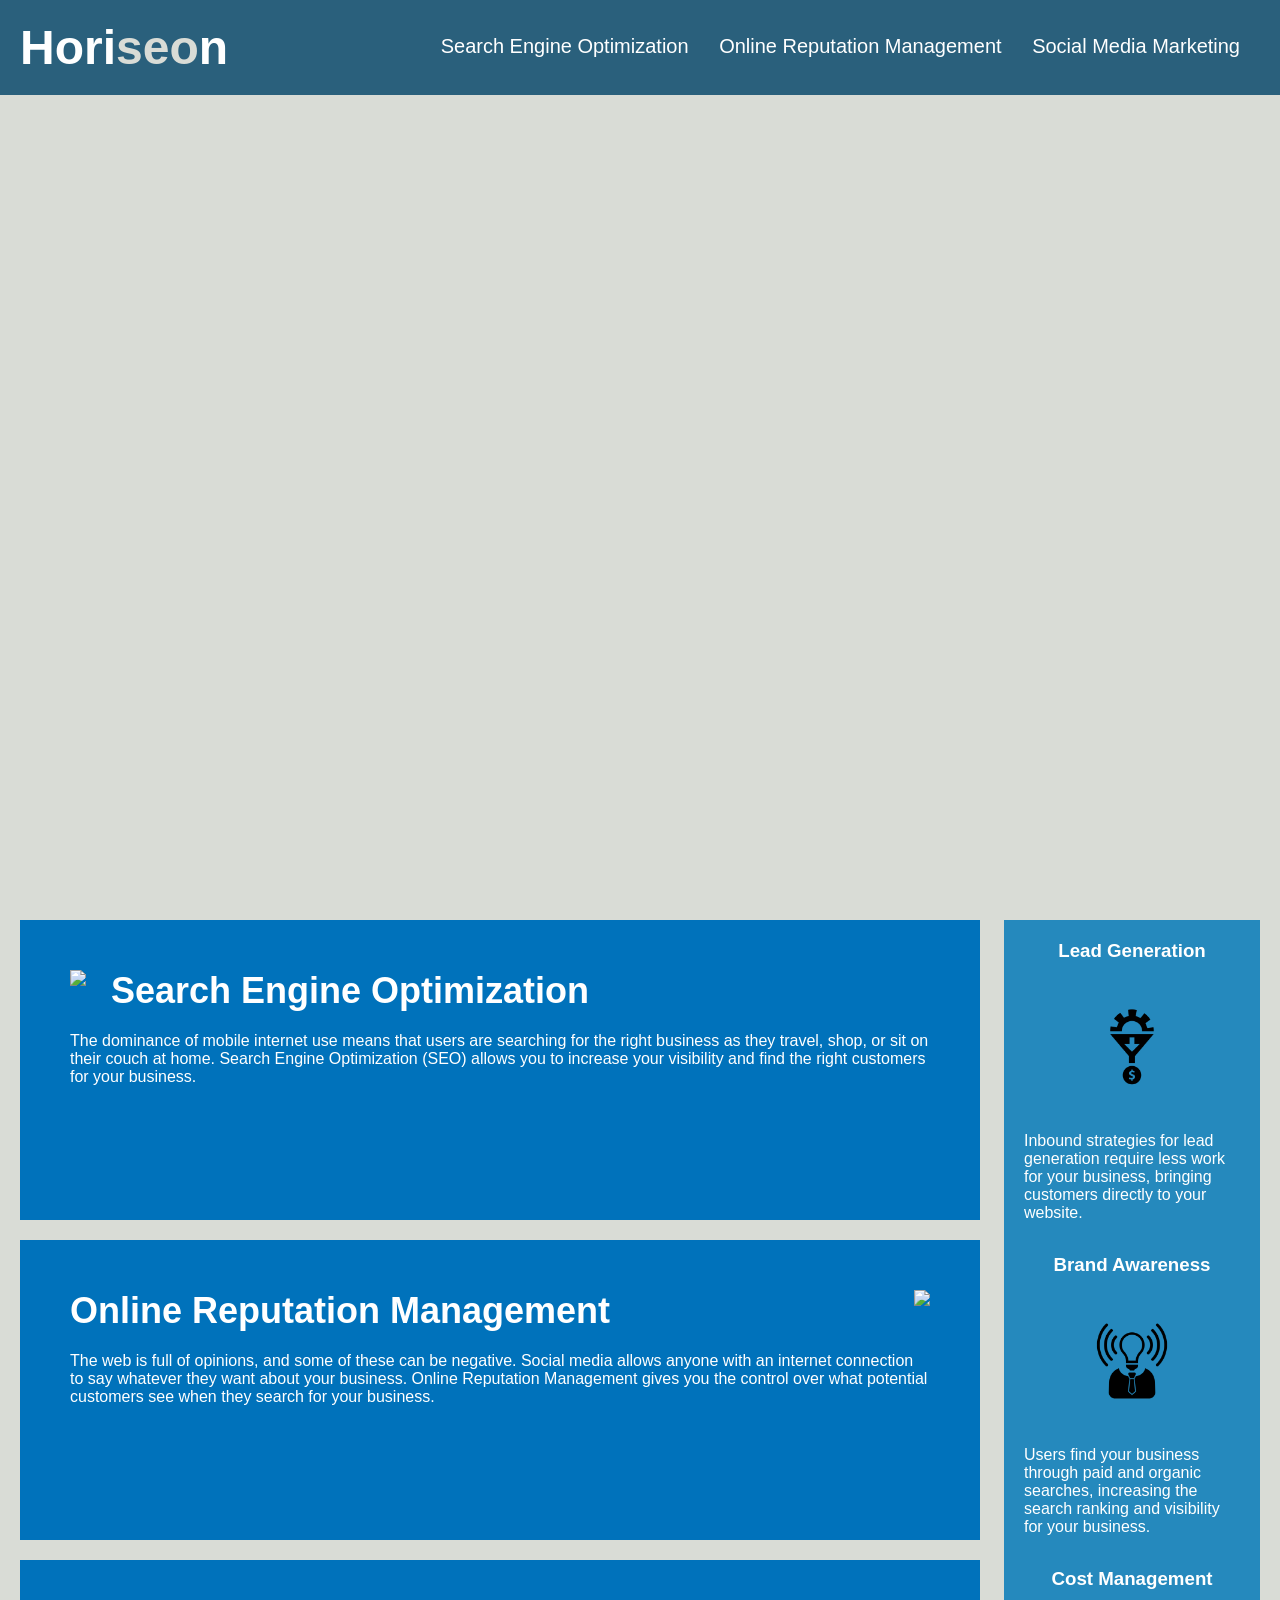
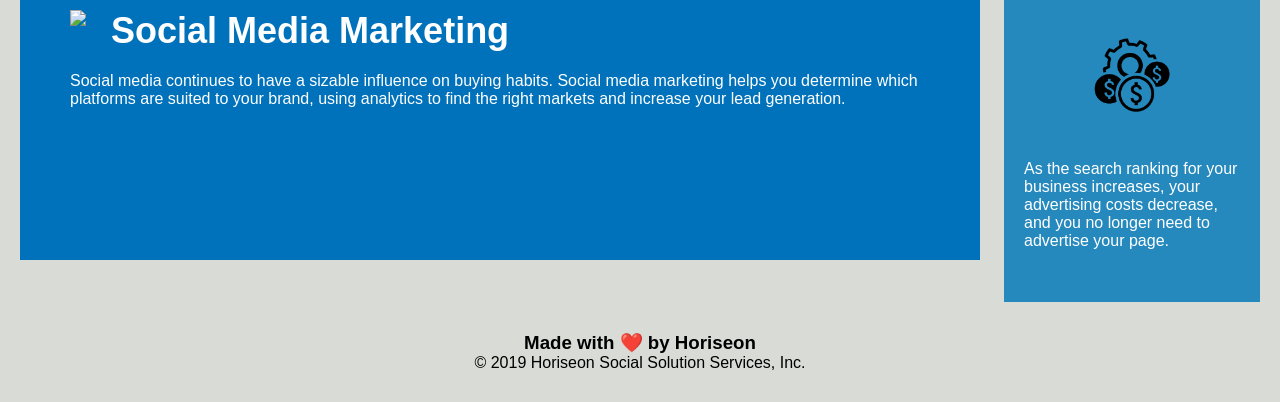
==== Develop/index.html @ 76858c24 "added gitignore, added semantic elements, change some css for the bottom classes" ====
<!DOCTYPE html>
<html lang="en-us">

<head>
    <meta charset="UTF-8" />
    <link rel="stylesheet" href="./assets/css/style.css">
    <title> Horiseon — Marketing Business Specializing In SEO Management, Social Media & Online Marketing </title>
</head>

<body>
    <header class="header">
        <h1>Hori<span class="seo">seo</span>n</h1>
        <nav>
            <ul>
                <li>
                    <a href="#search-engine-optimization">Search Engine Optimization</a>
                </li>
                <li>
                    <a href="#online-reputation-management">Online Reputation Management</a>
                </li>
                <li>
                    <a href="#social-media-marketing">Social Media Marketing</a>
                </li>
            </ul>
        </nav>
    </header>
    <section class="hero"></section>
    <section class="content">
        <section class="search-engine-optimization">
            <img src="./assets/images/search-engine-optimization.jpg" class="float-left" />
            <h2>Search Engine Optimization</h2>
            <p>
                The dominance of mobile internet use means that users are searching for the right business as they travel, shop, or sit on their couch at home. Search Engine Optimization (SEO) allows you to increase your visibility and find the right customers for your business.
            </p>
        </section>
        <section id="online-reputation-management" class="online-reputation-management">
            <img src="./assets/images/online-reputation-management.jpg" class="float-right" />
            <h2>Online Reputation Management</h2>
            <p>
                The web is full of opinions, and some of these can be negative. Social media allows anyone with an internet connection to say whatever they want about your business. Online Reputation Management gives you the control over what potential customers see when they search for your business.
            </p>
        </section>
        <section id="social-media-marketing" class="social-media-marketing">
            <img src="./assets/images/social-media-marketing.jpg" class="float-left" />
            <h2>Social Media Marketing</h2>
            <p>
                Social media continues to have a sizable influence on buying habits. Social media marketing helps you determine which platforms are suited to your brand, using analytics to find the right markets and increase your lead generation.
            </p>
        </section>
    </section>
    <section class="benefits">
        <section class="benefit-lead">
            <h3>Lead Generation</h3>
            <img src="./assets/images/lead-generation.png" />
            <p>
                Inbound strategies for lead generation require less work for your business, bringing customers directly to your website.
            </p>
        </section>
        <section class="benefit-brand">
            <h3>Brand Awareness</h3>
            <img src="./assets/images/brand-awareness.png" />
            <p>
                Users find your business through paid and organic searches, increasing the search ranking and visibility for your business.
            </p>
        </section>
        <section class="benefit-cost">
            <h3>Cost Management</h3>
            <img src="./assets/images/cost-management.png"></img>
            <p>
                As the search ranking for your business increases, your advertising costs decrease, and you no longer need to advertise your page.
            </p>
        </section>
    </section>
    <footer class="footer">
        <h3>Made with ❤️️ by Horiseon</h3>
        <p>
            &copy; 2019 Horiseon Social Solution Services, Inc.
        </p>
    </footer>
</body>

</html>
---- Develop/assets/css/style.css ----
* {
    box-sizing: border-box;
    padding: 0;
    margin: 0;
}

body {
    background-color: #d9dcd6;
}

.header {
    padding: 20px;
    font-family: 'Trebuchet MS', 'Lucida Sans Unicode', 'Lucida Grande', 'Lucida Sans', Arial, sans-serif;
    background-color: #2a607c;
    color: #ffffff;
}

.header h1 {
    display: inline-block;
    font-size: 48px;
}

.header h1 .seo {
    color: #d9dcd6;
}

.header nav {
    padding-top: 15px;
    margin-right: 20px;
    float: right;
    font-family: 'Gill Sans', 'Gill Sans MT', Calibri, 'Trebuchet MS', sans-serif;
    font-size: 20px;
}

.header ul {
    list-style-type: none;
}

.header ul li {
    display: inline-block;
    margin-left: 25px;
}

a {
    color: #ffffff;
    text-decoration: none;
}

p {
    font-size: 16px;
}

.hero {
    height: 800px;
    width: 100%;
    margin-bottom: 25px;
    background-image: url("../images/digital-marketing-meeting.jpg");
    background-size: cover;
    background-position: center;
}

.float-left {
    float: left;
    margin-right: 25px;
}

.float-right {
    float: right;
    margin-left: 25px;
}

.content {
    width: 75%;
    display: inline-block;
    margin-left: 20px;
}

.benefits {
    margin-right: 20px;
    padding: 20px;
    clear: both;
    float: right;
    width: 20%;
    height: 100%;
    font-family: 'Gill Sans', 'Gill Sans MT', Calibri, 'Trebuchet MS', sans-serif;
    background-color: #2589bd;
}

.benefit-lead, .benefit-brand, .benefit-cost{
    margin-bottom: 32px;
    color: #ffffff;
}

.benefit-lead h3 , .benefit-brand h3 ,.benefit-cost h3{
    margin-bottom: 10px;
    text-align: center;
}

.benefit-lead img, .benefit-brand img, .benefit-cost img {
    display: block;
    margin: 10px auto;
    max-width: 150px;
}

.search-engine-optimization, .online-reputation-management, .social-media-marketing {
    margin-bottom: 20px;
    padding: 50px;
    height: 300px;
    font-family: 'Gill Sans', 'Gill Sans MT', Calibri, 'Trebuchet MS', sans-serif;
    background-color: #0072bb;
    color: #ffffff;
}

.search-engine-optimization img , .online-reputation-management img , .social-media-marketing img {
    max-height: 200px;
}

.search-engine-optimization h2, .online-reputation-management h2, .social-media-marketing h2 {
    margin-bottom: 20px;
    font-size: 36px;
}

.footer {
    padding: 30px;
    clear: both;
    font-family: 'Trebuchet MS', 'Lucida Sans Unicode', 'Lucida Grande', 'Lucida Sans', Arial, sans-serif;
    text-align: center;
}

.footer h2 {
    font-size: 20px;
}
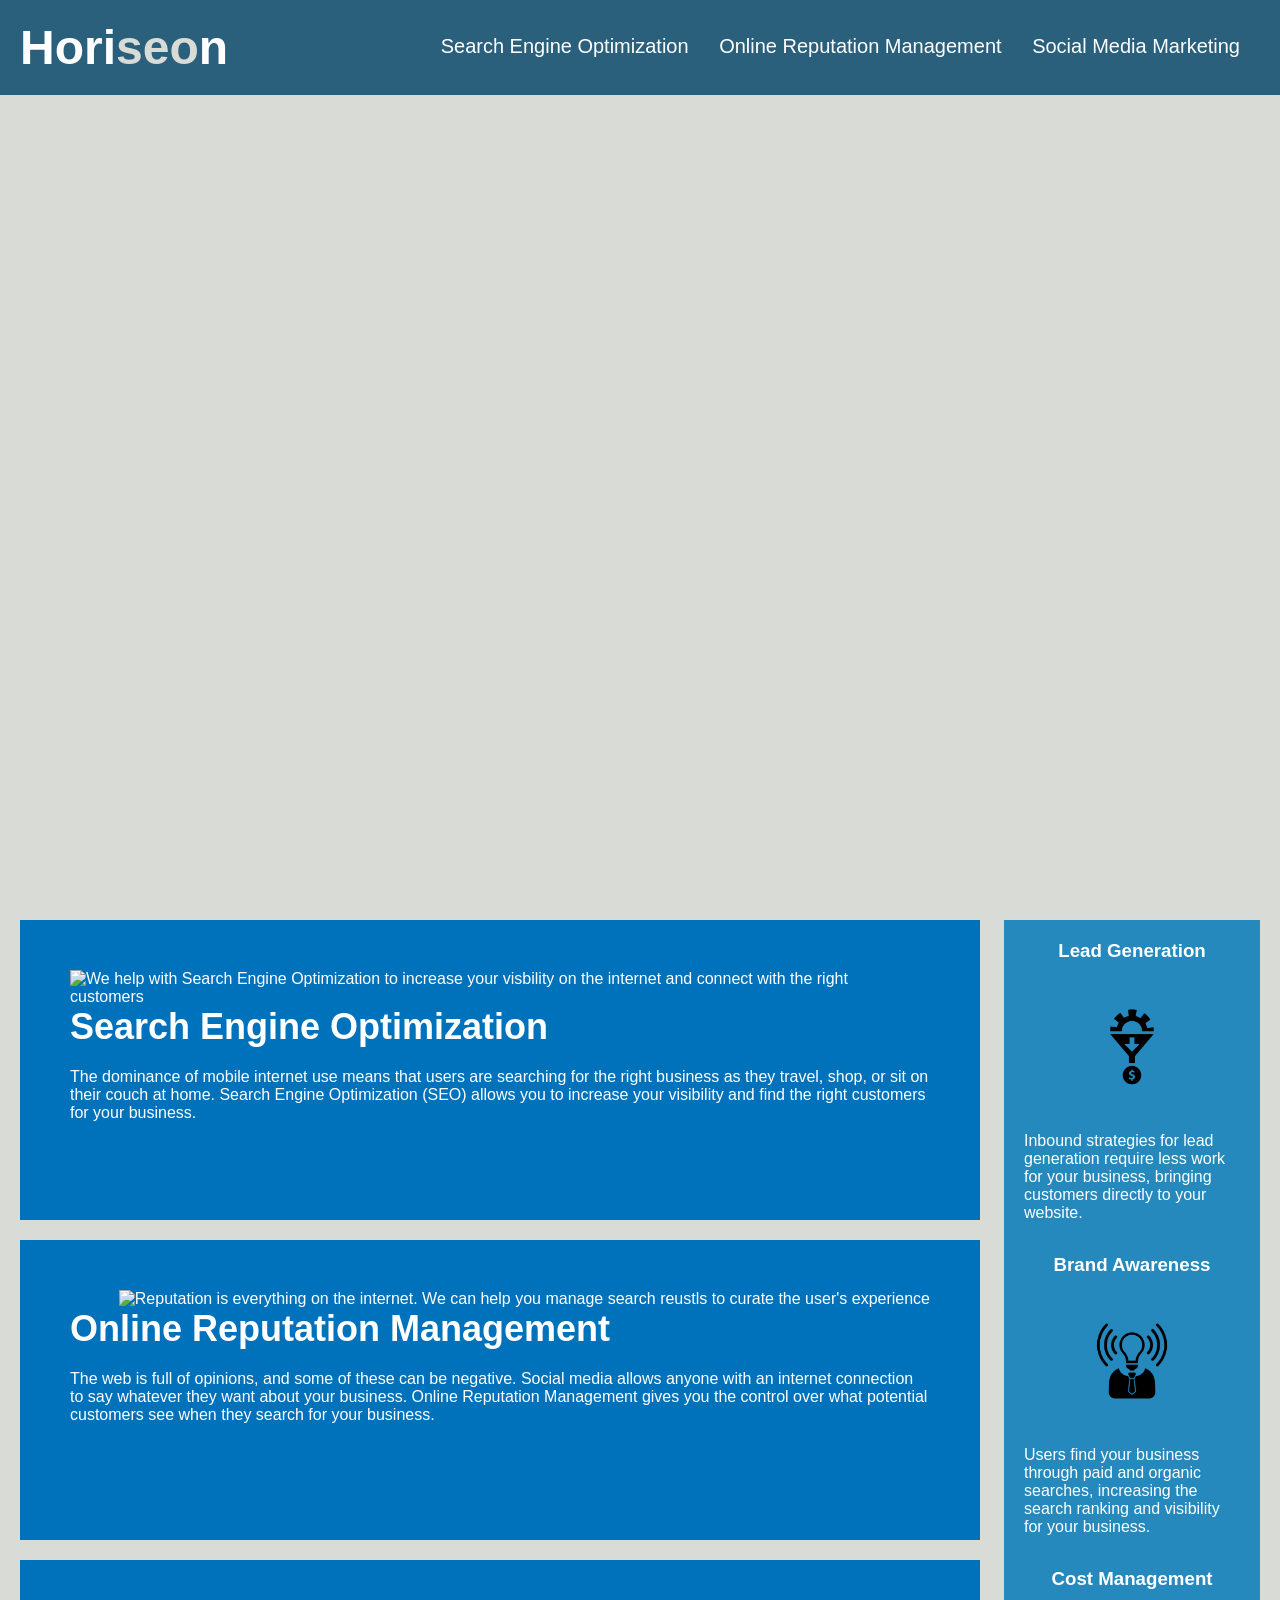
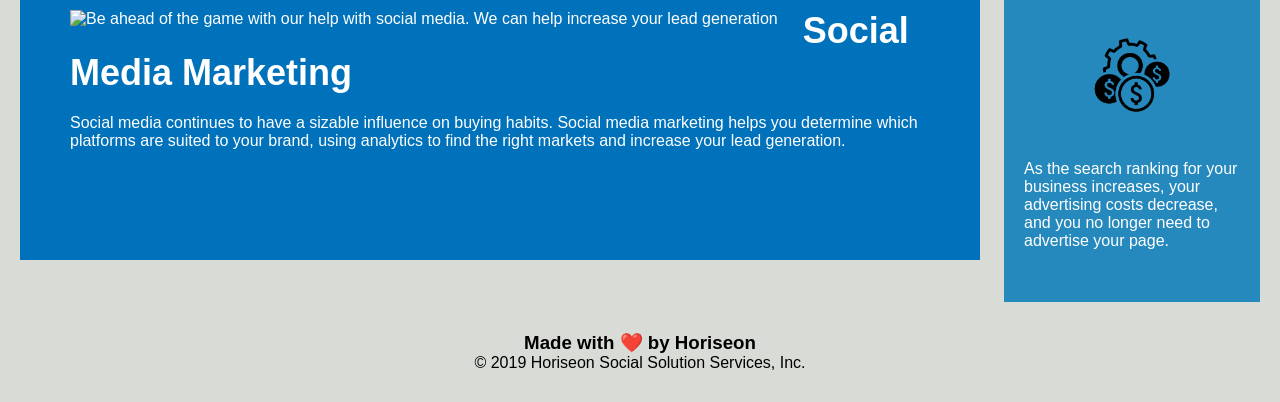
==== commit 32ad9e4f: "updated css with consolidation and added alt attributes to imgs" ====
--- a/Develop/index.html
+++ b/Develop/index.html
@@ -27,21 +27,21 @@
     <section class="hero"></section>
     <section class="content">
         <section class="search-engine-optimization">
-            <img src="./assets/images/search-engine-optimization.jpg" class="float-left" />
+            <img src="./assets/images/search-engine-optimization.jpg" alt="We help with Search Engine Optimization to increase your visbility on the internet and connect with the right customers" class="float-left" />
             <h2>Search Engine Optimization</h2>
             <p>
                 The dominance of mobile internet use means that users are searching for the right business as they travel, shop, or sit on their couch at home. Search Engine Optimization (SEO) allows you to increase your visibility and find the right customers for your business.
             </p>
         </section>
         <section id="online-reputation-management" class="online-reputation-management">
-            <img src="./assets/images/online-reputation-management.jpg" class="float-right" />
+            <img src="./assets/images/online-reputation-management.jpg" alt=" Reputation is everything on the internet. We can help you manage search reustls to curate the user's experience" class="float-right" />
             <h2>Online Reputation Management</h2>
             <p>
                 The web is full of opinions, and some of these can be negative. Social media allows anyone with an internet connection to say whatever they want about your business. Online Reputation Management gives you the control over what potential customers see when they search for your business.
             </p>
         </section>
         <section id="social-media-marketing" class="social-media-marketing">
-            <img src="./assets/images/social-media-marketing.jpg" class="float-left" />
+            <img src="./assets/images/social-media-marketing.jpg" alt="Be ahead of the game with our help with social media. We can help increase your lead generation" class="float-left" />
             <h2>Social Media Marketing</h2>
             <p>
                 Social media continues to have a sizable influence on buying habits. Social media marketing helps you determine which platforms are suited to your brand, using analytics to find the right markets and increase your lead generation.
@@ -51,21 +51,21 @@
     <section class="benefits">
         <section class="benefit-lead">
             <h3>Lead Generation</h3>
-            <img src="./assets/images/lead-generation.png" />
+            <img src="./assets/images/lead-generation.png" alt="illustration of light bulb gear generating money. Lead generation." />
             <p>
                 Inbound strategies for lead generation require less work for your business, bringing customers directly to your website.
             </p>
         </section>
         <section class="benefit-brand">
             <h3>Brand Awareness</h3>
-            <img src="./assets/images/brand-awareness.png" />
+            <img src="./assets/images/brand-awareness.png" alt="Illustration of light bulb echoing to reference creating brand awareness" />
             <p>
                 Users find your business through paid and organic searches, increasing the search ranking and visibility for your business.
             </p>
         </section>
         <section class="benefit-cost">
             <h3>Cost Management</h3>
-            <img src="./assets/images/cost-management.png"></img>
+            <img src="./assets/images/cost-management.png" alt="Illustration of gear overlapped with money signs to refernce cost management"></img>
             <p>
                 As the search ranking for your business increases, your advertising costs decrease, and you no longer need to advertise your page.
             </p>
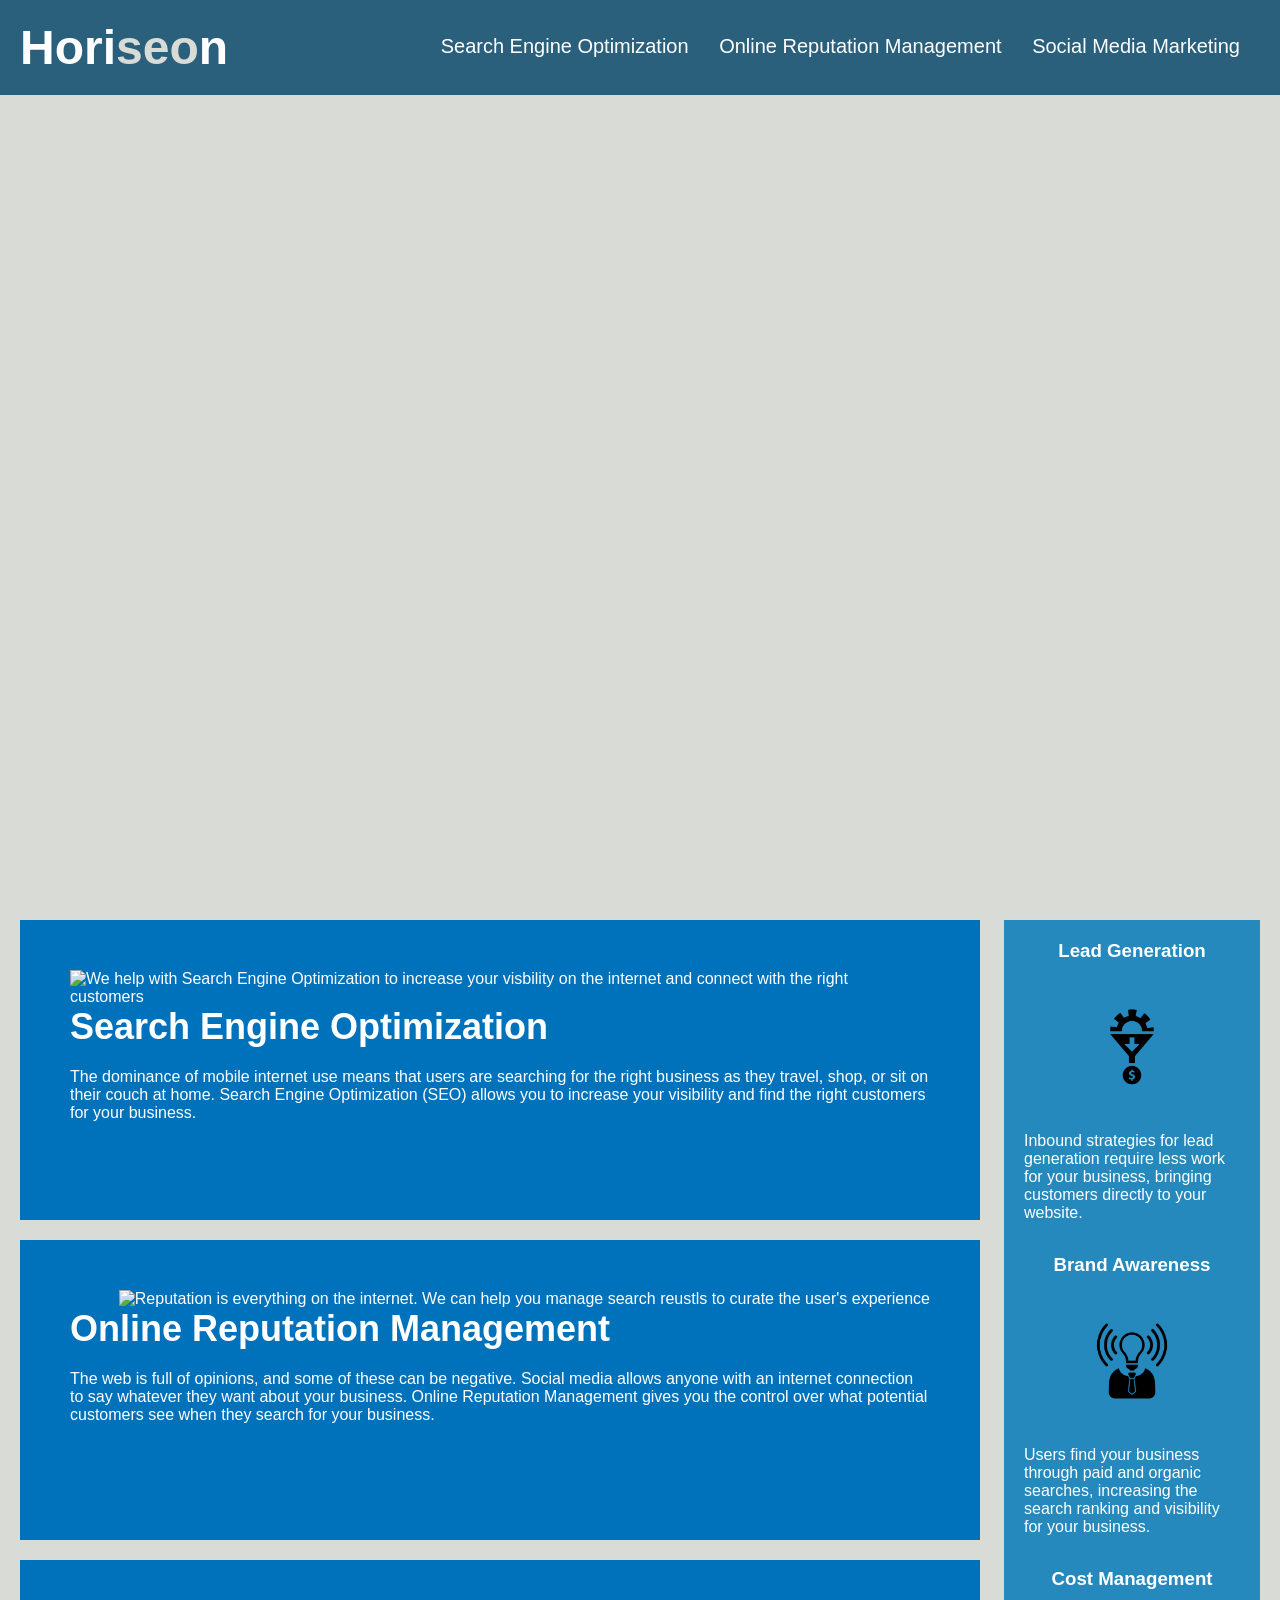
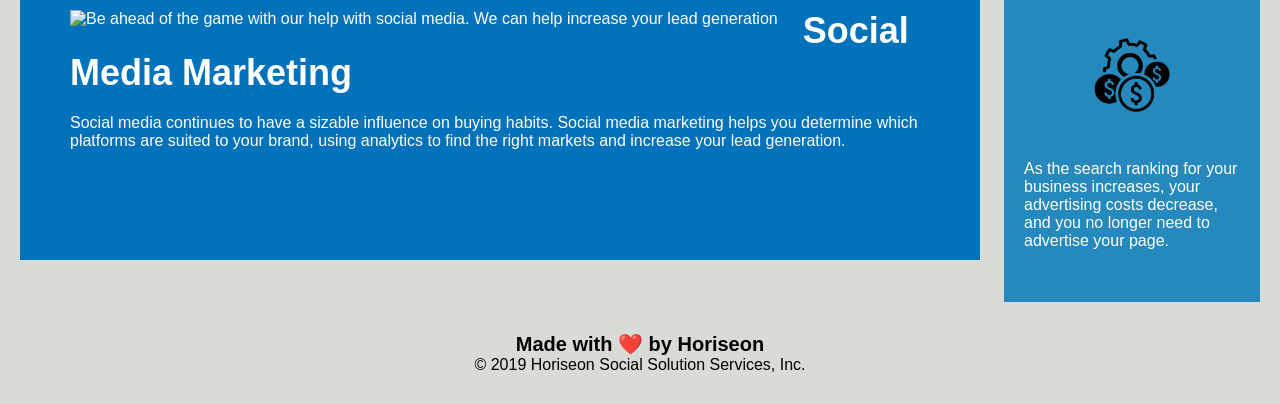
==== commit e968c9eb: "updated css with comments, added description to README, looked at the order of headings in index and" ====
--- a/Develop/index.html
+++ b/Develop/index.html
@@ -72,7 +72,7 @@
         </section>
     </section>
     <footer class="footer">
-        <h3>Made with ❤️️ by Horiseon</h3>
+        <h4>Made with ❤️️ by Horiseon</h4>
         <p>
             &copy; 2019 Horiseon Social Solution Services, Inc.
         </p>
--- a/Develop/assets/css/style.css
+++ b/Develop/assets/css/style.css
@@ -1,12 +1,18 @@
+/* Styling all content */
+
 * {
     box-sizing: border-box;
     padding: 0;
     margin: 0;
 }
 
+/* Styling Main Content Background Color */
+
 body {
     background-color: #d9dcd6;
 }
+
+/* Header Stylings */
 
 .header {
     padding: 20px;
@@ -14,6 +20,8 @@
     background-color: #2a607c;
     color: #ffffff;
 }
+
+/* Styling Logo Next To Nav */
 
 .header h1 {
     display: inline-block;
@@ -23,6 +31,8 @@
 .header h1 .seo {
     color: #d9dcd6;
 }
+
+/* Styling Navigation */
 
 .header nav {
     padding-top: 15px;
@@ -50,6 +60,8 @@
     font-size: 16px;
 }
 
+/* Hero Pic Stylings */
+
 .hero {
     height: 800px;
     width: 100%;
@@ -59,21 +71,55 @@
     background-position: center;
 }
 
+/* Styling SEO and Social Media Marketing Positions */
+
 .float-left {
     float: left;
     margin-right: 25px;
 }
+
+/*Styling Online Reputation Management Section Positions */
 
 .float-right {
     float: right;
     margin-left: 25px;
 }
 
+/* Styling SEO, Online Reputation Managment & Social Media Marketing Overall Section Positions, Size of Container & Display View To Stack Appropriately */
+
 .content {
     width: 75%;
     display: inline-block;
     margin-left: 20px;
 }
+
+/* Styling the Content Sub-Sections With Position, Background Color, Text Color, & Height; Consolidated Classes since they have same css properties and declarations */
+
+.search-engine-optimization, .online-reputation-management, .social-media-marketing {
+    margin-bottom: 20px;
+    padding: 50px;
+    height: 300px;
+    font-family: 'Gill Sans', 'Gill Sans MT', Calibri, 'Trebuchet MS', sans-serif;
+    background-color: #0072bb;
+    color: #ffffff;
+}
+
+/* Styling SEO, Online Reputation Managment, & Social Media Marketing Imgs With Max Height; Consolidated Classes since they have same css properties and declarations */
+
+
+.search-engine-optimization img , .online-reputation-management img , .social-media-marketing img {
+    max-height: 200px;
+}
+
+/* Styling SEO, Online Reputation Managment, & Social Media Marketing Headings With Margin & Text Size; Consolidated Classes since they have same css properties and declarations */
+
+
+.search-engine-optimization h2, .online-reputation-management h2, .social-media-marketing h2 {
+    margin-bottom: 20px;
+    font-size: 36px;
+}
+
+/* Styling Benefits Main Container With Position, Size of Container, Height, Background Color and Font Styles */
 
 .benefits {
     margin-right: 20px;
@@ -86,15 +132,21 @@
     background-color: #2589bd;
 }
 
+/* Styling the Benefit Sub-Sections With Color & Margin; Consolidated Classes since they have same css properties and declarations */
+
 .benefit-lead, .benefit-brand, .benefit-cost{
     margin-bottom: 32px;
     color: #ffffff;
 }
 
+/* Styling the Benefit Sub-sections Headings with Positions and Text Align; Consolidated Classes since they have same css properties and declarations */
+
 .benefit-lead h3 , .benefit-brand h3 ,.benefit-cost h3{
     margin-bottom: 10px;
     text-align: center;
 }
+
+/* Styling the Benefit Sub-Sections Imgs With Posiiton & Display; Consolidated Classes since they have same css properties and declarations */
 
 .benefit-lead img, .benefit-brand img, .benefit-cost img {
     display: block;
@@ -102,23 +154,7 @@
     max-width: 150px;
 }
 
-.search-engine-optimization, .online-reputation-management, .social-media-marketing {
-    margin-bottom: 20px;
-    padding: 50px;
-    height: 300px;
-    font-family: 'Gill Sans', 'Gill Sans MT', Calibri, 'Trebuchet MS', sans-serif;
-    background-color: #0072bb;
-    color: #ffffff;
-}
-
-.search-engine-optimization img , .online-reputation-management img , .social-media-marketing img {
-    max-height: 200px;
-}
-
-.search-engine-optimization h2, .online-reputation-management h2, .social-media-marketing h2 {
-    margin-bottom: 20px;
-    font-size: 36px;
-}
+/* Styling The Footer */
 
 .footer {
     padding: 30px;
@@ -127,6 +163,8 @@
     text-align: center;
 }
 
-.footer h2 {
+/* Styling The Footer Heading*/
+
+.footer h4 {
     font-size: 20px;
 }
